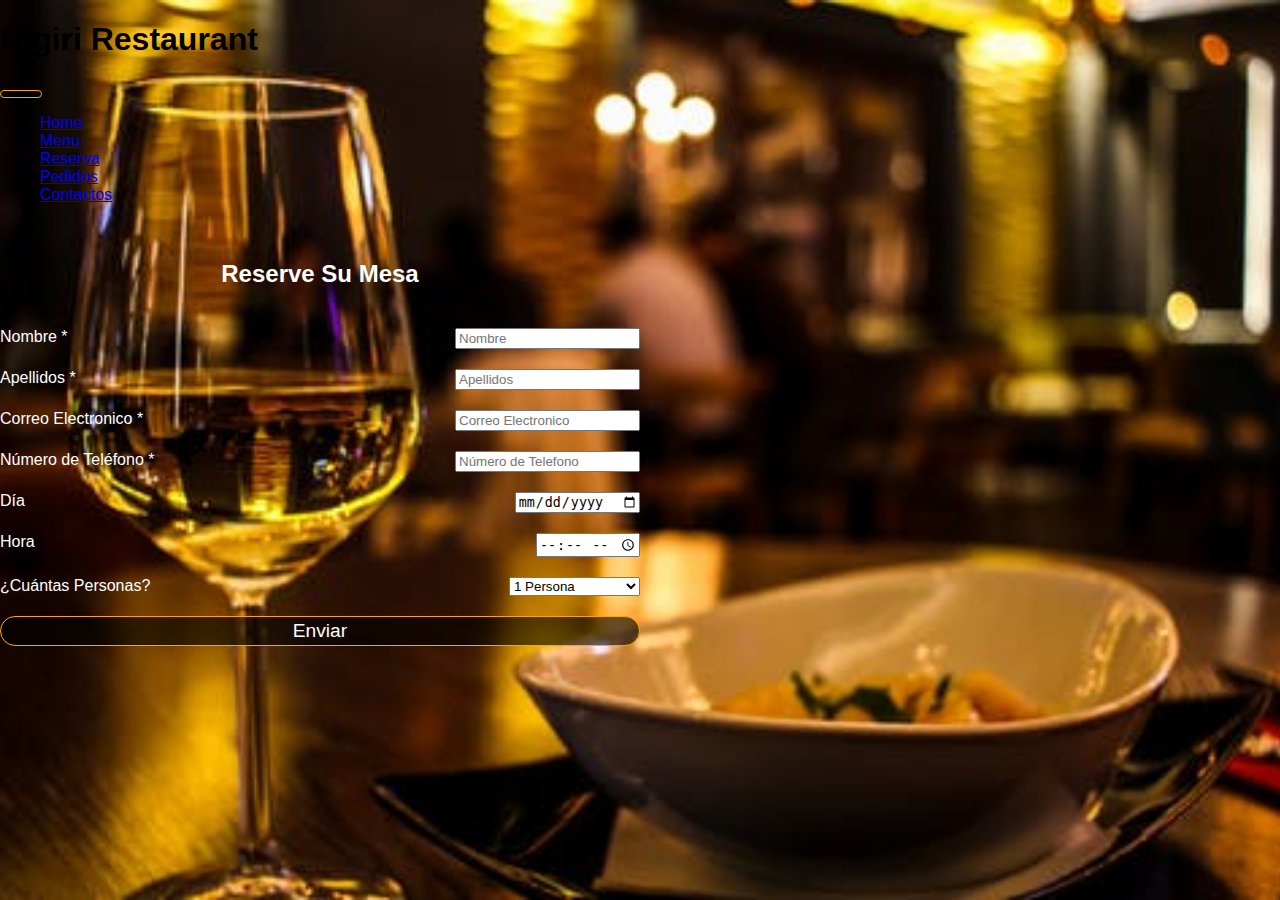
==== pages/booking.html @ 00b70fd5 "reservation-update" ====
<!DOCTYPE html>
<html lang="en">
<head>
    <meta charset="UTF-8">
    <meta http-equiv="X-UA-Compatible" content="IE=edge">
    <meta name="viewport" content="width=device-width, initial-scale=1.0">
    <title>Reservation</title>
    <link
      href="https://cdn.jsdelivr.net/npm/bootstrap@5.3.0-alpha1/dist/css/bootstrap.min.css"
      rel="stylesheet"
      integrity="sha384-GLhlTQ8iRABdZLl6O3oVMWSktQOp6b7In1Zl3/Jr59b6EGGoI1aFkw7cmDA6j6gD"
      crossorigin="anonymous"
    />
    <link rel="stylesheet" href="../css/booking.css">
</head>
<body>
    <div class="container-fluid">
        <div class="row box-1">
          <div class="col p-0">
          <nav class="navbar navbar-expand-md">
          <div class="container-fluid">
            <!-- logo name -->
            <h1 class="navbar-brand text-warning fs-2">Nigiri Restaurant</h1>
            <button type="button" class="navbar-toggler" data-bs-toggle="collapse" data-bs-target="#MenuNavegacion">
              <span class="navbar-toggler-icon bg-warning"></span>
            </button>
            <!-- BARRA DE NAVEGACIÓN -->
            <div id="MenuNavegacion" class="collapse navbar-collapse">
              <ul class="navbar-nav mx-auto style=150px box-0">
                <li class="nav-item"><a class="nav-link text-white" href="http://127.0.0.1:5500/index.html">Home</a></li>
                <li class="nav-item"><a class="nav-link text-white" href="#">Menu</a></li>
                <li class="nav-item"><a class="nav-link text-white" href="#">Reserva</a></li>
                <li class="nav-item"><a class="nav-link text-white" href="#">Pedidos</a></li>
                <li class="nav-item"><a class="nav-link text-white" href="#">Contactos</a></li>
              </ul>
            </div>
          </div>
          </nav>
        </div>
        </div>
    </div> 
    <!-- Formulario Reserva -->
    <div class="container ">
      <div class="row">
        <div class="col-sm-12">
          <form class="per">
            <h2>Reserve Su Mesa</h2>

            <div class="field">
                <label for="Nombre">Nombre *</label>
                <input type="text" id="Nombre" placeholder="Nombre" required>
            </div>
            <div class="field">
              <label for="Apellidos">Apellidos *</label>
              <input type="text" id="Apellidos" placeholder="Apellidos" required>
          </div>
            <div class="field">
              <label for="email">Correo Electronico *</label>
                <input type="email" id="email" placeholder="Correo Electronico" required>
            </div>
            <div class="field">
              <label for="teléfono">Número de Teléfono *</label>
              <input type="number" id="teléfono" placeholder="Número de Telefono" required>
          </div>
            <div class="field">
              <label for="date">Día</label>
                <input type="date" id="date">
            </div>
            <div class="field">
              <label for="time">Hora</label>
                <input type="time" id="time">
            </div>
            <div class="field">
              <label for="value">¿Cuántas Personas?</label>
                <select name="select" id="value">
                    <option value="1">1 Persona</option>
                    <option value="2">2 Personas</option>
                    <option value="3">3 Personas</option>
                    <option value="4">4 Personas</option>
                    <option value="5+">Mas de 5 Persona</option>
                </select>
            </div>
            <button class="btn-block">Enviar</button>
          </form>
        </div>
      </div>
    </div>
    <!-- Contact with us -->
    <div class="container">
      <div class="row">
        <div class="col">

        </div>
      </div>
    </div>

    <script src="https://cdn.jsdelivr.net/npm/bootstrap@5.3.0-alpha1/dist/js/bootstrap.min.js" integrity="sha384-mQ93GR66B00ZXjt0YO5KlohRA5SY2XofN4zfuZxLkoj1gXtW8ANNCe9d5Y3eG5eD" crossorigin="anonymous"></script>

</body>
</html
---- css/booking.css ----
body {
    margin: 0;
    background-image: url(../img/hero.jpeg);
    background-size: cover;
    background-repeat: no-repeat;
    background-attachment: fixed;
    font-family:'Poppins', sans-serif;
 }

 .per {
    padding: 20px 0;
    width: 50%;
    text-align: center;
    color: white;
    display: grid;
    grid-row-gap: 20px;
 }

 form p {
    font-weight: 600;
 }

 .field {
    display: flex;
    justify-content: space-between;
 }

 button {
   color: white;
   padding: 3px 20px 3px 20px;
   border: 1px solid orange;
   background: rgb(0, 0, 0, 0.6);
   font-size: 1.2rem;
   border-radius: 25px;
 }
 
 button:hover {
    background-color: rgba(1, 1, 213, 0.686);
    transform: scale(0.9);
    transition-duration: 1000ms;
 }
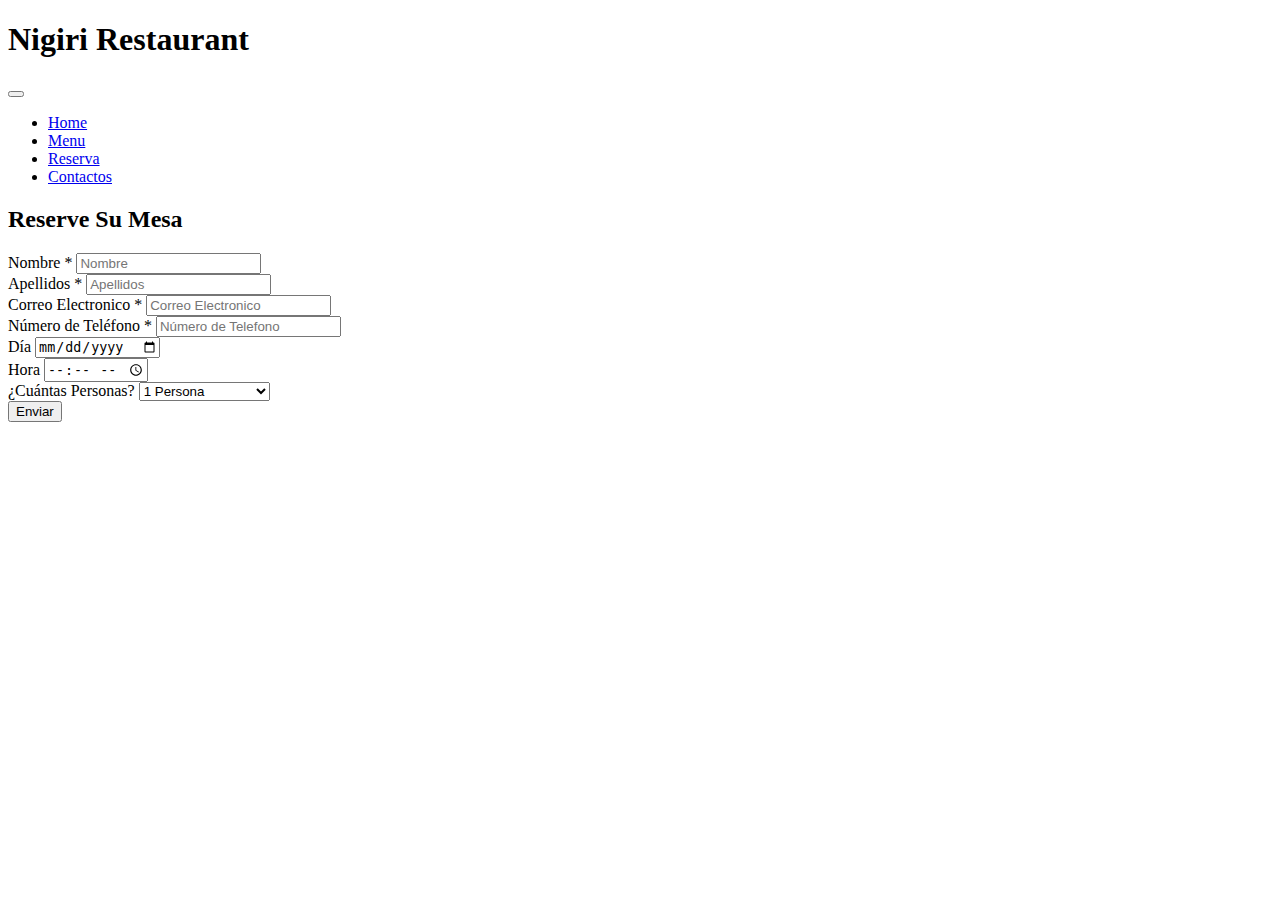
==== commit 9cf89288: "navb-update" ====
--- a/pages/booking.html
+++ b/pages/booking.html
@@ -1,41 +1,41 @@
 <!DOCTYPE html>
-<html lang="en">
-<head>
-    <meta charset="UTF-8">
-    <meta http-equiv="X-UA-Compatible" content="IE=edge">
-    <meta name="viewport" content="width=device-width, initial-scale=1.0">
-    <title>Reservation</title>
+<html lang="es">
+  <head>
+    <meta charset="UTF-8" />
+    <meta http-equiv="X-UA-Compatible" content="IE=edge" />
+    <meta name="viewport" content="width=device-width, initial-scale=1.0" />
+    <title></title>
     <link
       href="https://cdn.jsdelivr.net/npm/bootstrap@5.3.0-alpha1/dist/css/bootstrap.min.css"
       rel="stylesheet"
       integrity="sha384-GLhlTQ8iRABdZLl6O3oVMWSktQOp6b7In1Zl3/Jr59b6EGGoI1aFkw7cmDA6j6gD"
       crossorigin="anonymous"
     />
-    <link rel="stylesheet" href="../css/booking.css">
-</head>
-<body>
-    <div class="container-fluid">
-        <div class="row box-1">
-          <div class="col p-0">
-          <nav class="navbar navbar-expand-md">
-          <div class="container-fluid">
-            <!-- logo name -->
-            <h1 class="navbar-brand text-warning fs-2">Nigiri Restaurant</h1>
-            <button type="button" class="navbar-toggler" data-bs-toggle="collapse" data-bs-target="#MenuNavegacion">
-              <span class="navbar-toggler-icon bg-warning"></span>
-            </button>
-            <!-- BARRA DE NAVEGACIÓN -->
-            <div id="MenuNavegacion" class="collapse navbar-collapse">
-              <ul class="navbar-nav mx-auto style=150px box-0">
-                <li class="nav-item"><a class="nav-link text-white" href="http://127.0.0.1:5500/index.html">Home</a></li>
-                <li class="nav-item"><a class="nav-link text-white" href="#">Menu</a></li>
-                <li class="nav-item"><a class="nav-link text-white" href="#">Reserva</a></li>
-                <li class="nav-item"><a class="nav-link text-white" href="#">Pedidos</a></li>
-                <li class="nav-item"><a class="nav-link text-white" href="#">Contactos</a></li>
-              </ul>
-            </div>
+    <link rel="stylesheet" href="./css/style.css" />
+    <link href="https://fonts.googleapis.com/css2?family=Montserrat&family=Poppins&display=swap" rel="stylesheet">
+  </head>
+  <body>
+      <div class="container-fluid">
+      <div class="row box-1 sm-12 md-6 lg-4">
+        <div class="col p-0">
+        <nav class="navbar navbar-expand-md">
+        <div class="container-fluid">
+          <!-- logo name -->
+          <h1 class="navbar-brand text-warning fs-2">Nigiri Restaurant</h1>
+          <button type="button" class="navbar-toggler" data-bs-toggle="collapse" data-bs-target="#MenuNavegacion">
+            <span class="navbar-toggler-icon bg-warning"></span>
+          </button>
+          <!-- BARRA DE NAVEGACIÓN -->
+          <div id="MenuNavegacion" class="collapse navbar-collapse">
+            <ul class="navbar-nav mx-auto style=150px box-0">
+              <li class="nav-item"><a class="nav-link text-white" href="./index.html">Home</a></li>
+              <li class="nav-item"><a class="nav-link text-white" href="./pages/menu.html">Menu</a></li>
+              <li class="nav-item"><a class="nav-link text-white" href="./pages/booking.html">Reserva</a></li>
+              <li class="nav-item"><a class="nav-link text-white" href="./pages/booking.html">Contactos</a></li>
+            </ul>
           </div>
-          </nav>
+        </div>
+        </nav>
         </div>
         </div>
     </div> 
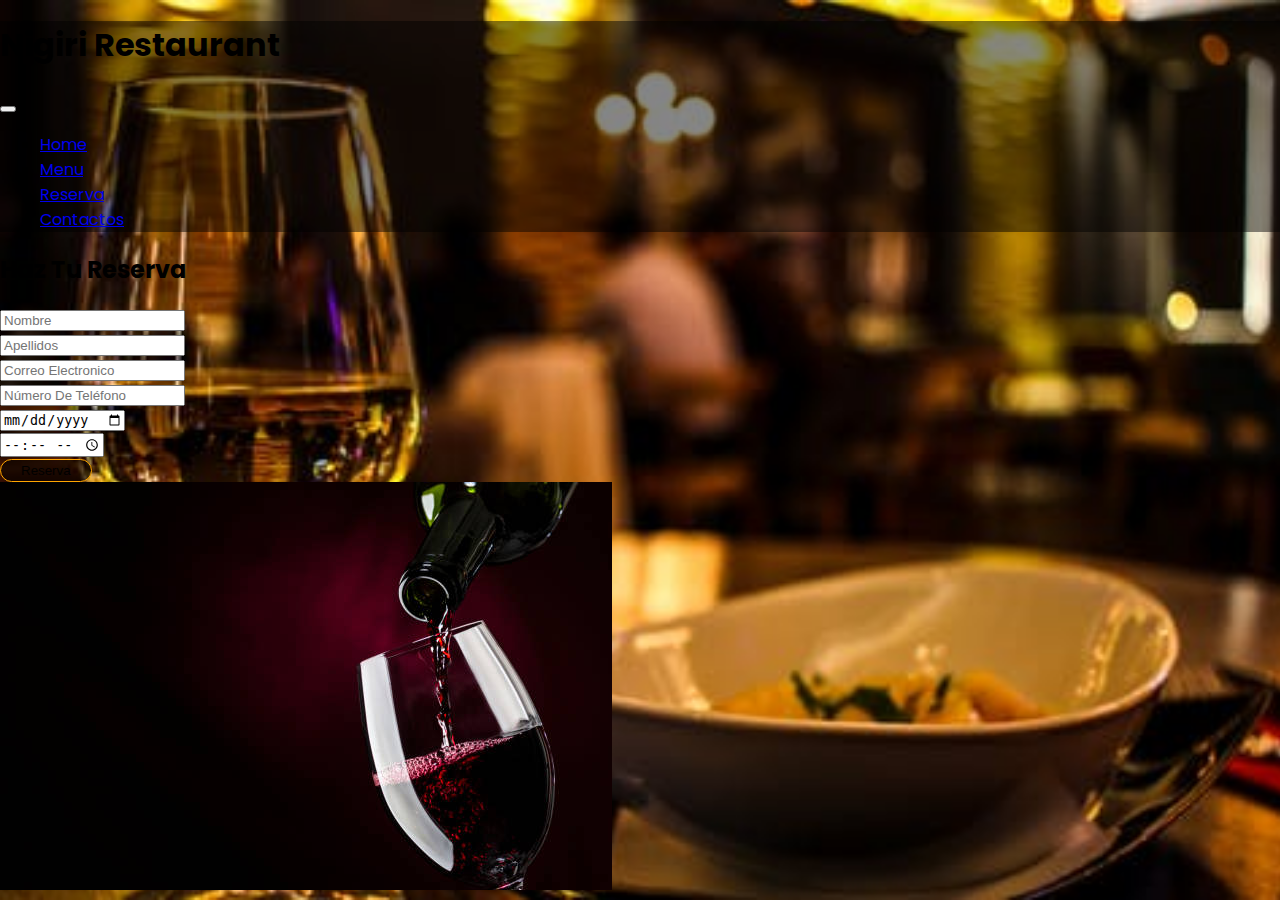
==== commit e8cf3369: "Booking-update" ====
--- a/pages/booking.html
+++ b/pages/booking.html
@@ -11,37 +11,76 @@
       integrity="sha384-GLhlTQ8iRABdZLl6O3oVMWSktQOp6b7In1Zl3/Jr59b6EGGoI1aFkw7cmDA6j6gD"
       crossorigin="anonymous"
     />
-    <link rel="stylesheet" href="./css/style.css" />
+    <link rel="stylesheet" href="../css/booking.css" />
     <link href="https://fonts.googleapis.com/css2?family=Montserrat&family=Poppins&display=swap" rel="stylesheet">
   </head>
   <body>
-      <div class="container-fluid">
+    <div class="container-fluid">
       <div class="row box-1 sm-12 md-6 lg-4">
         <div class="col p-0">
-        <nav class="navbar navbar-expand-md">
-        <div class="container-fluid">
-          <!-- logo name -->
-          <h1 class="navbar-brand text-warning fs-2">Nigiri Restaurant</h1>
-          <button type="button" class="navbar-toggler" data-bs-toggle="collapse" data-bs-target="#MenuNavegacion">
-            <span class="navbar-toggler-icon bg-warning"></span>
+          <nav class="navbar navbar-expand-md">
+            <div class="container-fluid">
+              <!-- logo name -->
+              <h1 class="navbar-brand text-warning fs-2">Nigiri Restaurant</h1>
+              <button type="button" class="navbar-toggler" data-bs-toggle="collapse" data-bs-target="#MenuNavegacion">
+                <span class="navbar-toggler-icon bg-warning"></span>
           </button>
           <!-- BARRA DE NAVEGACIÓN -->
-          <div id="MenuNavegacion" class="collapse navbar-collapse">
-            <ul class="navbar-nav mx-auto style=150px box-0">
-              <li class="nav-item"><a class="nav-link text-white" href="./index.html">Home</a></li>
-              <li class="nav-item"><a class="nav-link text-white" href="./pages/menu.html">Menu</a></li>
-              <li class="nav-item"><a class="nav-link text-white" href="./pages/booking.html">Reserva</a></li>
-              <li class="nav-item"><a class="nav-link text-white" href="./pages/booking.html">Contactos</a></li>
-            </ul>
+            <div id="MenuNavegacion" class="collapse navbar-collapse">
+              <ul class="navbar-nav mx-auto style=150px box-0">
+                <li class="nav-item"><a class="nav-link text-white" href="../index.html">Home</a></li>
+                <li class="nav-item"><a class="nav-link text-white" href="./menu.html">Menu</a></li>
+                <li class="nav-item"><a class="nav-link text-white" href="./booking.html">Reserva</a></li>
+                <li class="nav-item"><a class="nav-link text-white" href="./booking.html">Contactos</a></li>
+              </ul>
+            </div>
+          </div>
+        </nav>
+        </div>
+      </div>
+    </div> 
+    <!-- Formulario Reserva -->
+    <div class="conatainer">
+      <div class="row">
+        <div class="col-6 mt-5">
+        <div class="mb-4 text-center text-white"><h2>Haz Tu Reserva</h2></div>
+        <form>
+          <div class="mb-3 bg-warning">
+            <input type="text" class="form-control" id="exampleInputEmail1" aria-describedby="emailHelp" placeholder="Nombre">
+          </div>
+          <div class="mb-3">
+            <input type="text" class="form-control" id="exampleInputPassword1" placeholder="Apellidos">
+          </div>
+          <div class="mb-3">
+            <input type="email" class="form-control" id="exampleInputPassword1" placeholder="Correo Electronico">
+          </div>
+          <div class="mb-3">
+            <input type="number" class="form-control" id="exampleInputPassword1" placeholder="Número De Teléfono">
+          </div>
+          <div class="mb-3">
+            <input type="date" class="form-control" id="exampleInputPassword1" placeholder="Día">
+          </div>
+          <div class="mb-3">
+            <input type="time" class="form-control" id="exampleInputPassword1" placeholder="Hora">
+          </div>
+          <div class="text-center">
+            <button type="submit" class="btn btn-primary btn1 text-white fs-4">Reserva</button>
+          </div>
+        </form>
+      </div>
+      <div class="col-6">
+        <div class="card" style="width: 18rem;">
+          <img src="../img/vino.jpg" class="card-img-top" alt="vino">
           </div>
         </div>
-        </nav>
-        </div>
-        </div>
-    </div> 
-    <!-- Formulario Reserva -->
-    <div class="container ">
-      <div class="row">
+      </div>
+    </div>
+
+    </div>
+
+    <!-- <div class="container-fluid ">
+      <div class="row row1">
+
         <div class="col-sm-12">
           <form class="per">
             <h2>Reserve Su Mesa</h2>
@@ -85,14 +124,7 @@
         </div>
       </div>
     </div>
-    <!-- Contact with us -->
-    <div class="container">
-      <div class="row">
-        <div class="col">
-
-        </div>
-      </div>
-    </div>
+    -->
 
     <script src="https://cdn.jsdelivr.net/npm/bootstrap@5.3.0-alpha1/dist/js/bootstrap.min.js" integrity="sha384-mQ93GR66B00ZXjt0YO5KlohRA5SY2XofN4zfuZxLkoj1gXtW8ANNCe9d5Y3eG5eD" crossorigin="anonymous"></script>
 
--- a/css/booking.css
+++ b/css/booking.css
@@ -0,0 +1,38 @@
+body {
+    margin: 0;
+    background-image: url(../img/hero.jpeg);
+    background-size: cover;
+    background-repeat: no-repeat;
+    background-attachment: fixed;
+    font-family:'Poppins', sans-serif;
+ }
+
+ /* Barra de navegación */
+ .box-1 {
+   background-color: rgba(0, 0, 0, 0.472);
+ }
+
+ .box-0 a {
+   transition-duration: 1000ms;
+   
+}
+
+.box-0 a:hover{
+   background-color:  rgba(1, 1, 213, 0.686);
+   transform: scale(0.9);
+}
+
+/* Botón Reserva */
+ .btn1 {
+   padding: 3px 20px 3px 20px;
+   border: 1px solid orange;
+   background: rgb(0, 0, 0, 0.6);
+   border-radius: 25px;
+ }
+ 
+ .btn1:hover {
+    background-color: rgba(1, 1, 213, 0.686);
+    transform: scale(0.9);
+    transition-duration: 1000ms;
+ }
+
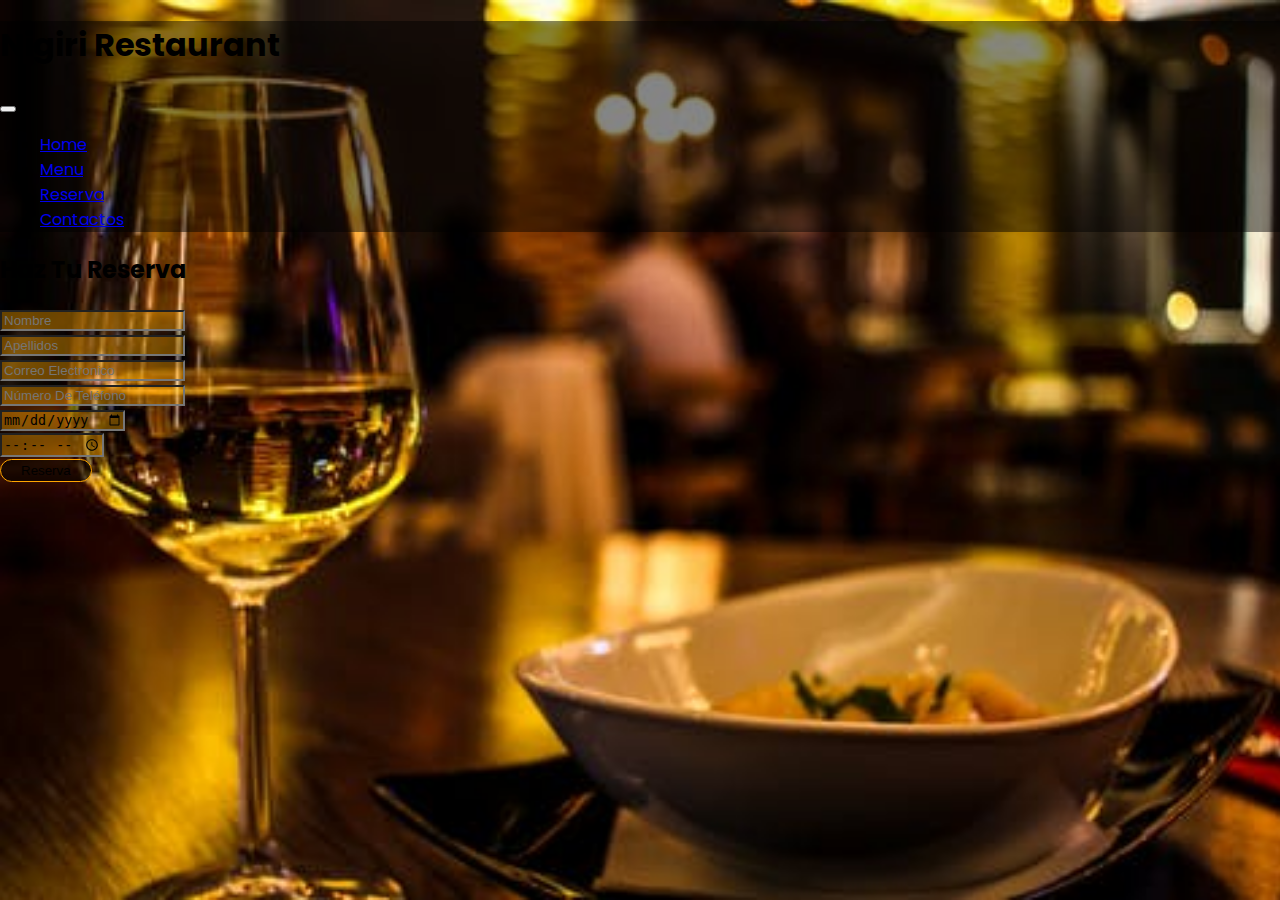
==== commit f19fe589: "menu-update" ====
--- a/pages/booking.html
+++ b/pages/booking.html
@@ -42,89 +42,37 @@
     <!-- Formulario Reserva -->
     <div class="conatainer">
       <div class="row">
-        <div class="col-6 mt-5">
+        <div class="col1 mt-5">
         <div class="mb-4 text-center text-white"><h2>Haz Tu Reserva</h2></div>
         <form>
-          <div class="mb-3 bg-warning">
-            <input type="text" class="form-control" id="exampleInputEmail1" aria-describedby="emailHelp" placeholder="Nombre">
+          <div class="mb-3">
+            <input type="text" class="form-control bord" id="exampleInputEmail1" aria-describedby="emailHelp" placeholder="Nombre">
           </div>
           <div class="mb-3">
-            <input type="text" class="form-control" id="exampleInputPassword1" placeholder="Apellidos">
+            <input type="text" class="form-control bord" id="exampleInputPassword1" placeholder="Apellidos">
           </div>
           <div class="mb-3">
-            <input type="email" class="form-control" id="exampleInputPassword1" placeholder="Correo Electronico">
+            <input type="email" class="form-control bord" id="exampleInputPassword1" placeholder="Correo Electronico">
           </div>
           <div class="mb-3">
-            <input type="number" class="form-control" id="exampleInputPassword1" placeholder="Número De Teléfono">
+            <input type="number" class="form-control bord" id="exampleInputPassword1" placeholder="Número De Teléfono">
           </div>
           <div class="mb-3">
-            <input type="date" class="form-control" id="exampleInputPassword1" placeholder="Día">
+            <input type="date" class="form-control bord" id="exampleInputPassword1" placeholder="Día">
           </div>
           <div class="mb-3">
-            <input type="time" class="form-control" id="exampleInputPassword1" placeholder="Hora">
+            <input type="time" class="form-control bord" id="exampleInputPassword1" placeholder="Hora">
           </div>
           <div class="text-center">
             <button type="submit" class="btn btn-primary btn1 text-white fs-4">Reserva</button>
           </div>
         </form>
       </div>
-      <div class="col-6">
-        <div class="card" style="width: 18rem;">
-          <img src="../img/vino.jpg" class="card-img-top" alt="vino">
-          </div>
-        </div>
       </div>
     </div>
 
     </div>
 
-    <!-- <div class="container-fluid ">
-      <div class="row row1">
-
-        <div class="col-sm-12">
-          <form class="per">
-            <h2>Reserve Su Mesa</h2>
-
-            <div class="field">
-                <label for="Nombre">Nombre *</label>
-                <input type="text" id="Nombre" placeholder="Nombre" required>
-            </div>
-            <div class="field">
-              <label for="Apellidos">Apellidos *</label>
-              <input type="text" id="Apellidos" placeholder="Apellidos" required>
-          </div>
-            <div class="field">
-              <label for="email">Correo Electronico *</label>
-                <input type="email" id="email" placeholder="Correo Electronico" required>
-            </div>
-            <div class="field">
-              <label for="teléfono">Número de Teléfono *</label>
-              <input type="number" id="teléfono" placeholder="Número de Telefono" required>
-          </div>
-            <div class="field">
-              <label for="date">Día</label>
-                <input type="date" id="date">
-            </div>
-            <div class="field">
-              <label for="time">Hora</label>
-                <input type="time" id="time">
-            </div>
-            <div class="field">
-              <label for="value">¿Cuántas Personas?</label>
-                <select name="select" id="value">
-                    <option value="1">1 Persona</option>
-                    <option value="2">2 Personas</option>
-                    <option value="3">3 Personas</option>
-                    <option value="4">4 Personas</option>
-                    <option value="5+">Mas de 5 Persona</option>
-                </select>
-            </div>
-            <button class="btn-block">Enviar</button>
-          </form>
-        </div>
-      </div>
-    </div>
-    -->
 
     <script src="https://cdn.jsdelivr.net/npm/bootstrap@5.3.0-alpha1/dist/js/bootstrap.min.js" integrity="sha384-mQ93GR66B00ZXjt0YO5KlohRA5SY2XofN4zfuZxLkoj1gXtW8ANNCe9d5Y3eG5eD" crossorigin="anonymous"></script>
 
--- a/css/booking.css
+++ b/css/booking.css
@@ -5,6 +5,7 @@
     background-repeat: no-repeat;
     background-attachment: fixed;
     font-family:'Poppins', sans-serif;
+    overflow-x: hidden;
  }
 
  /* Barra de navegación */
@@ -35,4 +36,9 @@
     transform: scale(0.9);
     transition-duration: 1000ms;
  }
-
+ 
+ .bord {
+   background-color: rgba(255, 166, 0, 0.406);
+ }
+ 
+ 
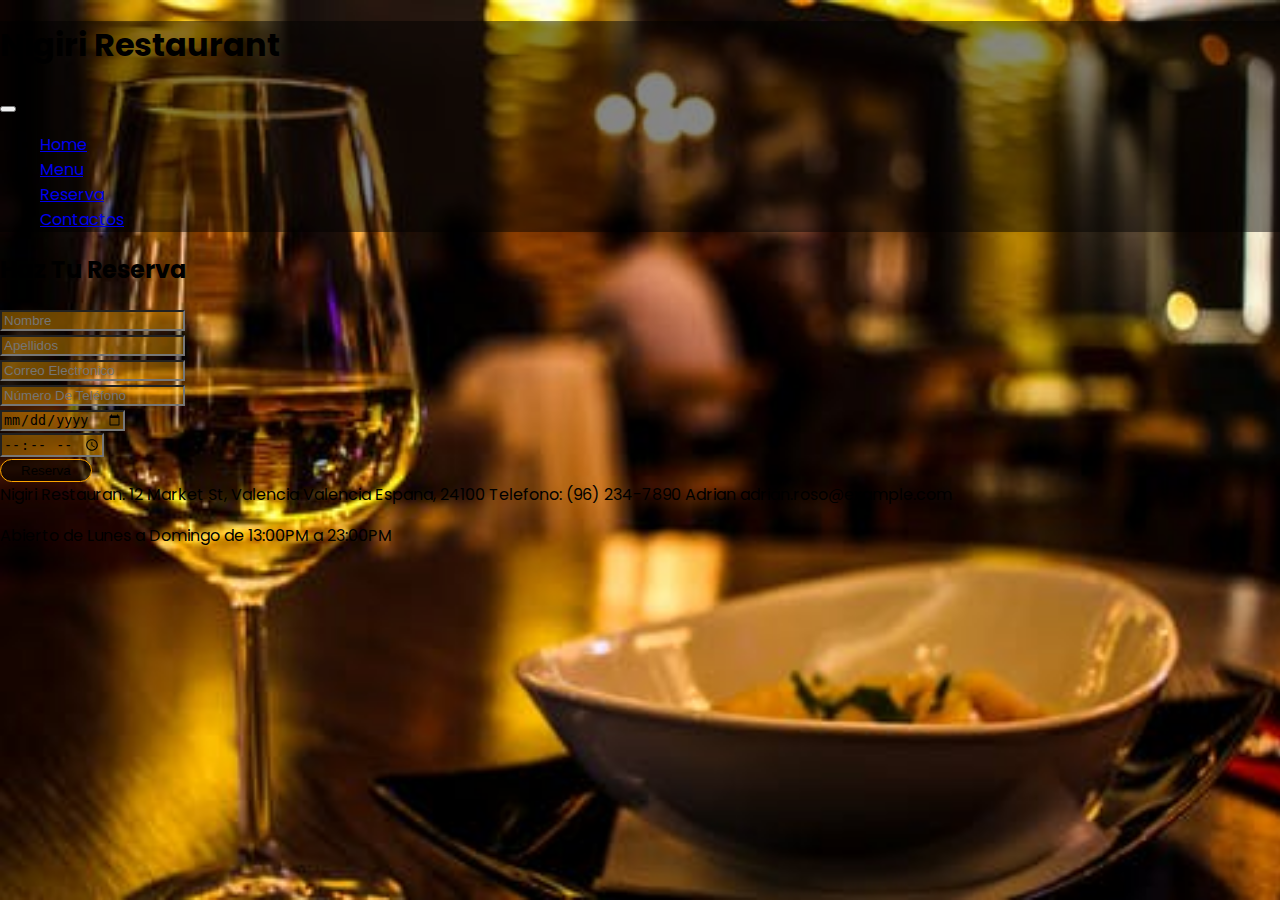
==== commit e8b785a2: "contact-update" ====
--- a/pages/booking.html
+++ b/pages/booking.html
@@ -24,18 +24,18 @@
               <h1 class="navbar-brand text-warning fs-2">Nigiri Restaurant</h1>
               <button type="button" class="navbar-toggler" data-bs-toggle="collapse" data-bs-target="#MenuNavegacion">
                 <span class="navbar-toggler-icon bg-warning"></span>
-          </button>
+              </button>
           <!-- BARRA DE NAVEGACIÓN -->
-            <div id="MenuNavegacion" class="collapse navbar-collapse">
-              <ul class="navbar-nav mx-auto style=150px box-0">
-                <li class="nav-item"><a class="nav-link text-white" href="../index.html">Home</a></li>
-                <li class="nav-item"><a class="nav-link text-white" href="./menu.html">Menu</a></li>
-                <li class="nav-item"><a class="nav-link text-white" href="./booking.html">Reserva</a></li>
-                <li class="nav-item"><a class="nav-link text-white" href="./booking.html">Contactos</a></li>
-              </ul>
+              <div id="MenuNavegacion" class="collapse navbar-collapse">
+                <ul class="navbar-nav mx-auto style=150px box-0">
+                  <li class="nav-item"><a class="nav-link text-white" href="../index.html">Home</a></li>
+                  <li class="nav-item"><a class="nav-link text-white" href="./menu.html">Menu</a></li>
+                  <li class="nav-item"><a class="nav-link text-white" href="./booking.html">Reserva</a></li>
+                  <li class="nav-item"><a class="nav-link text-white" href="./booking.html">Contactos</a></li>
+                </ul>
+              </div>
             </div>
-          </div>
-        </nav>
+          </nav>
         </div>
       </div>
     </div> 
@@ -43,34 +43,53 @@
     <div class="conatainer">
       <div class="row">
         <div class="col1 mt-5">
-        <div class="mb-4 text-center text-white"><h2>Haz Tu Reserva</h2></div>
-        <form>
-          <div class="mb-3">
-            <input type="text" class="form-control bord" id="exampleInputEmail1" aria-describedby="emailHelp" placeholder="Nombre">
-          </div>
-          <div class="mb-3">
-            <input type="text" class="form-control bord" id="exampleInputPassword1" placeholder="Apellidos">
-          </div>
-          <div class="mb-3">
-            <input type="email" class="form-control bord" id="exampleInputPassword1" placeholder="Correo Electronico">
-          </div>
-          <div class="mb-3">
-            <input type="number" class="form-control bord" id="exampleInputPassword1" placeholder="Número De Teléfono">
-          </div>
-          <div class="mb-3">
-            <input type="date" class="form-control bord" id="exampleInputPassword1" placeholder="Día">
-          </div>
-          <div class="mb-3">
-            <input type="time" class="form-control bord" id="exampleInputPassword1" placeholder="Hora">
-          </div>
-          <div class="text-center">
-            <button type="submit" class="btn btn-primary btn1 text-white fs-4">Reserva</button>
-          </div>
-        </form>
-      </div>
+          <div class="mb-4 text-center text-white"><h2>Haz Tu Reserva</h2></div>
+          <form>
+            <div class="mb-3">
+              <input type="text" class="form-control bord" id="exampleInputEmail1" aria-describedby="emailHelp" placeholder="Nombre">
+            </div>
+            <div class="mb-3">
+              <input type="text" class="form-control bord" id="exampleInputPassword1" placeholder="Apellidos">
+            </div>
+            <div class="mb-3">
+              <input type="email" class="form-control bord" id="exampleInputPassword1" placeholder="Correo Electronico">
+            </div>
+            <div class="mb-3">
+              <input type="number" class="form-control bord" id="exampleInputPassword1" placeholder="Número De Teléfono">
+            </div>
+            <div class="mb-3">
+              <input type="date" class="form-control bord" id="exampleInputPassword1" placeholder="Día">
+            </div>
+            <div class="mb-3">
+              <input type="time" class="form-control bord" id="exampleInputPassword1" placeholder="Hora">
+            </div>
+            <div class="text-center">
+              <button type="submit" class="btn btn-primary btn1 text-white fs-4">Reserva</button>
+            </div>
+          </form>
+        </div>
       </div>
     </div>
 
+    <!-- <============================ Contactos =========================================> -->
+
+    <div class="container-fluid mt-5 text-white">
+      <div class="row">
+        <div class="col">
+          <div>
+            Nigiri Restauran.
+            12 Market St, Valencia
+            Valencia Espana, 24100
+            Telefono: (96) 234-7890
+            Adrian
+            adrian.roso@example.com
+            </div>
+            <div><p class="fw-bold mt-3">Abierto de Lunes a Domingo de 13:00PM a 23:00PM</p></div>
+        </div>
+        <div class="col mt-4">
+        <div><iframe src="https://www.google.com/maps/embed?pb=!1m14!1m12!1m3!1d12373.793492151608!2d-0.23444284999999998!3d39.1645265!2m3!1f0!2f0!3f0!3m2!1i1024!2i768!4f13.1!5e0!3m2!1ses!2ses!4v1675109447057!5m2!1ses!2ses" width="400" height="300" style="border:0;" allowfullscreen="" loading="lazy" referrerpolicy="no-referrer-when-downgrade"></iframe></div>
+        </div>
+     </div>
     </div>
 
 
--- a/css/booking.css
+++ b/css/booking.css
@@ -5,10 +5,9 @@
     background-repeat: no-repeat;
     background-attachment: fixed;
     font-family:'Poppins', sans-serif;
-    overflow-x: hidden;
  }
 
- /* Barra de navegación */
+ /* <=========================Barra de navegación==============> */
  .box-1 {
    background-color: rgba(0, 0, 0, 0.472);
  }
@@ -23,7 +22,7 @@
    transform: scale(0.9);
 }
 
-/* Botón Reserva */
+/* <==================Botón Reserva ================>*/
  .btn1 {
    padding: 3px 20px 3px 20px;
    border: 1px solid orange;
@@ -36,7 +35,7 @@
     transform: scale(0.9);
     transition-duration: 1000ms;
  }
- 
+ /* <==================Background input ================>*/
  .bord {
    background-color: rgba(255, 166, 0, 0.406);
  }
